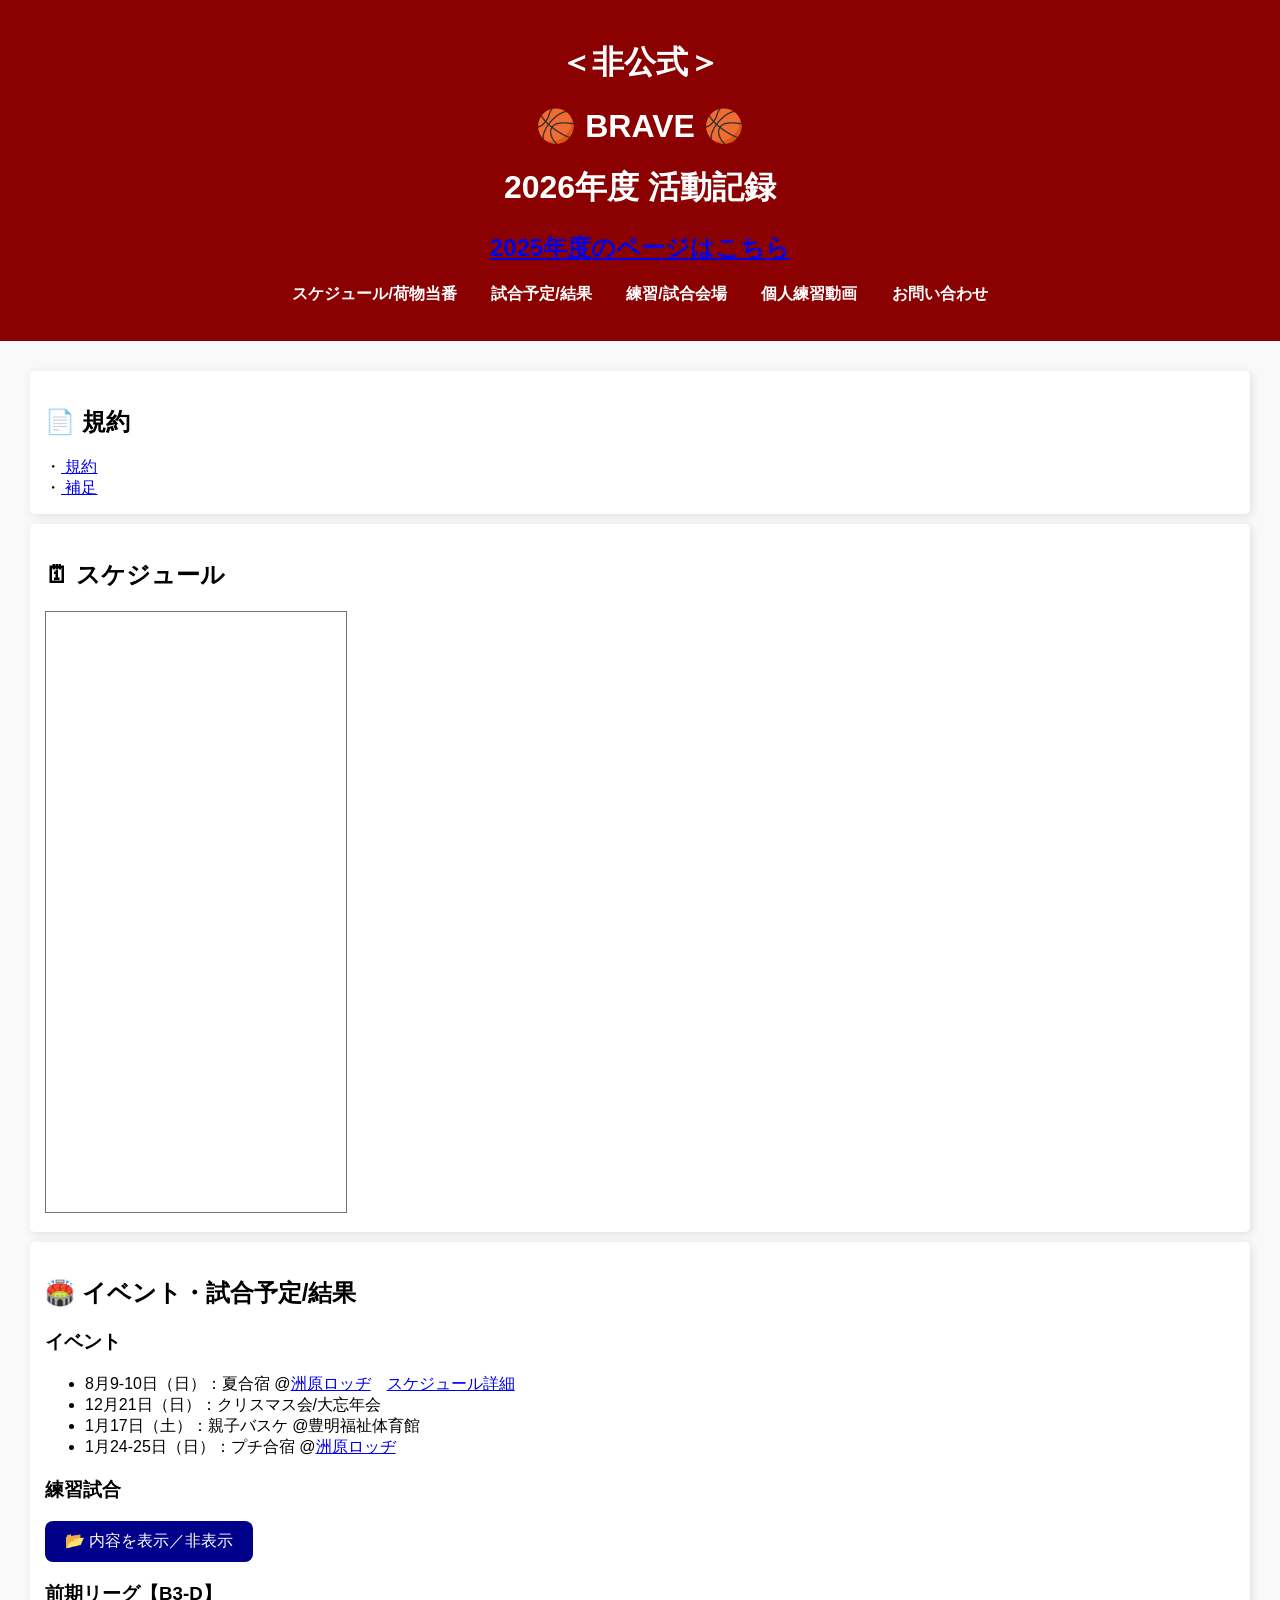
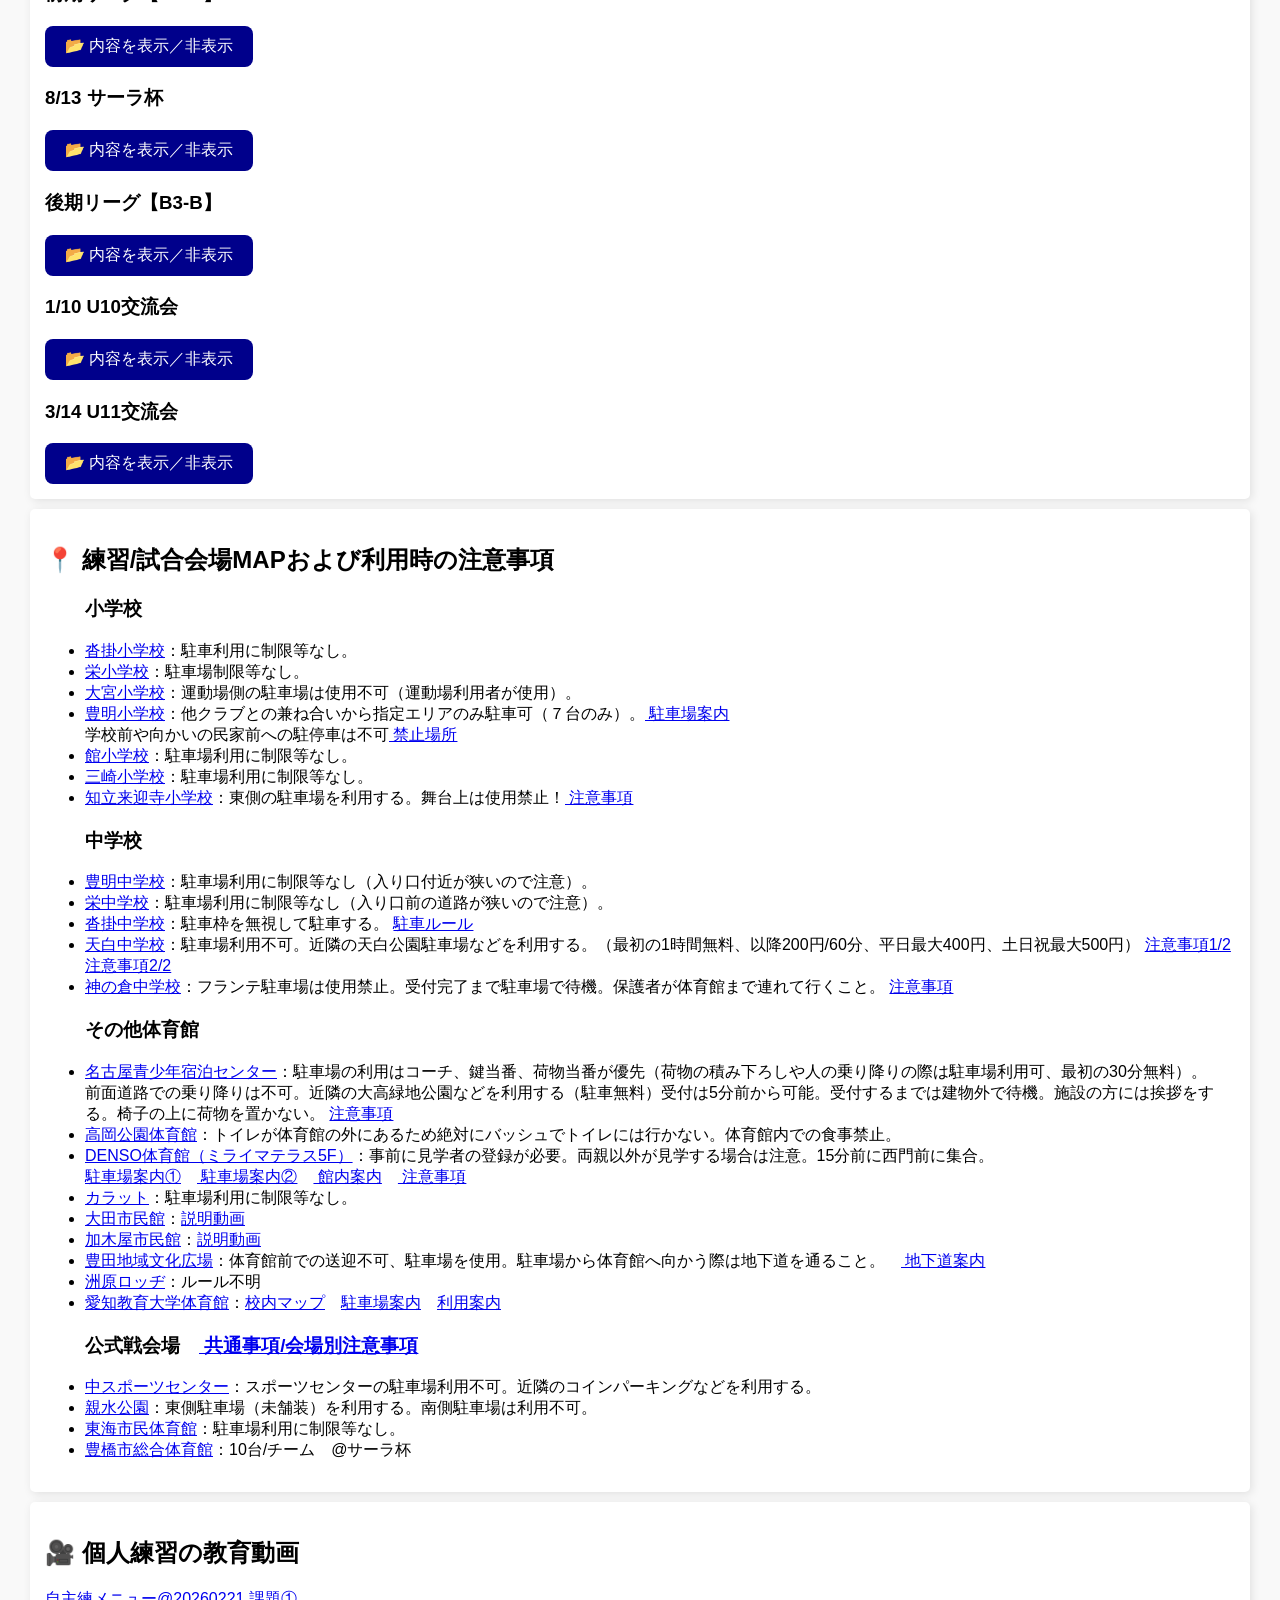
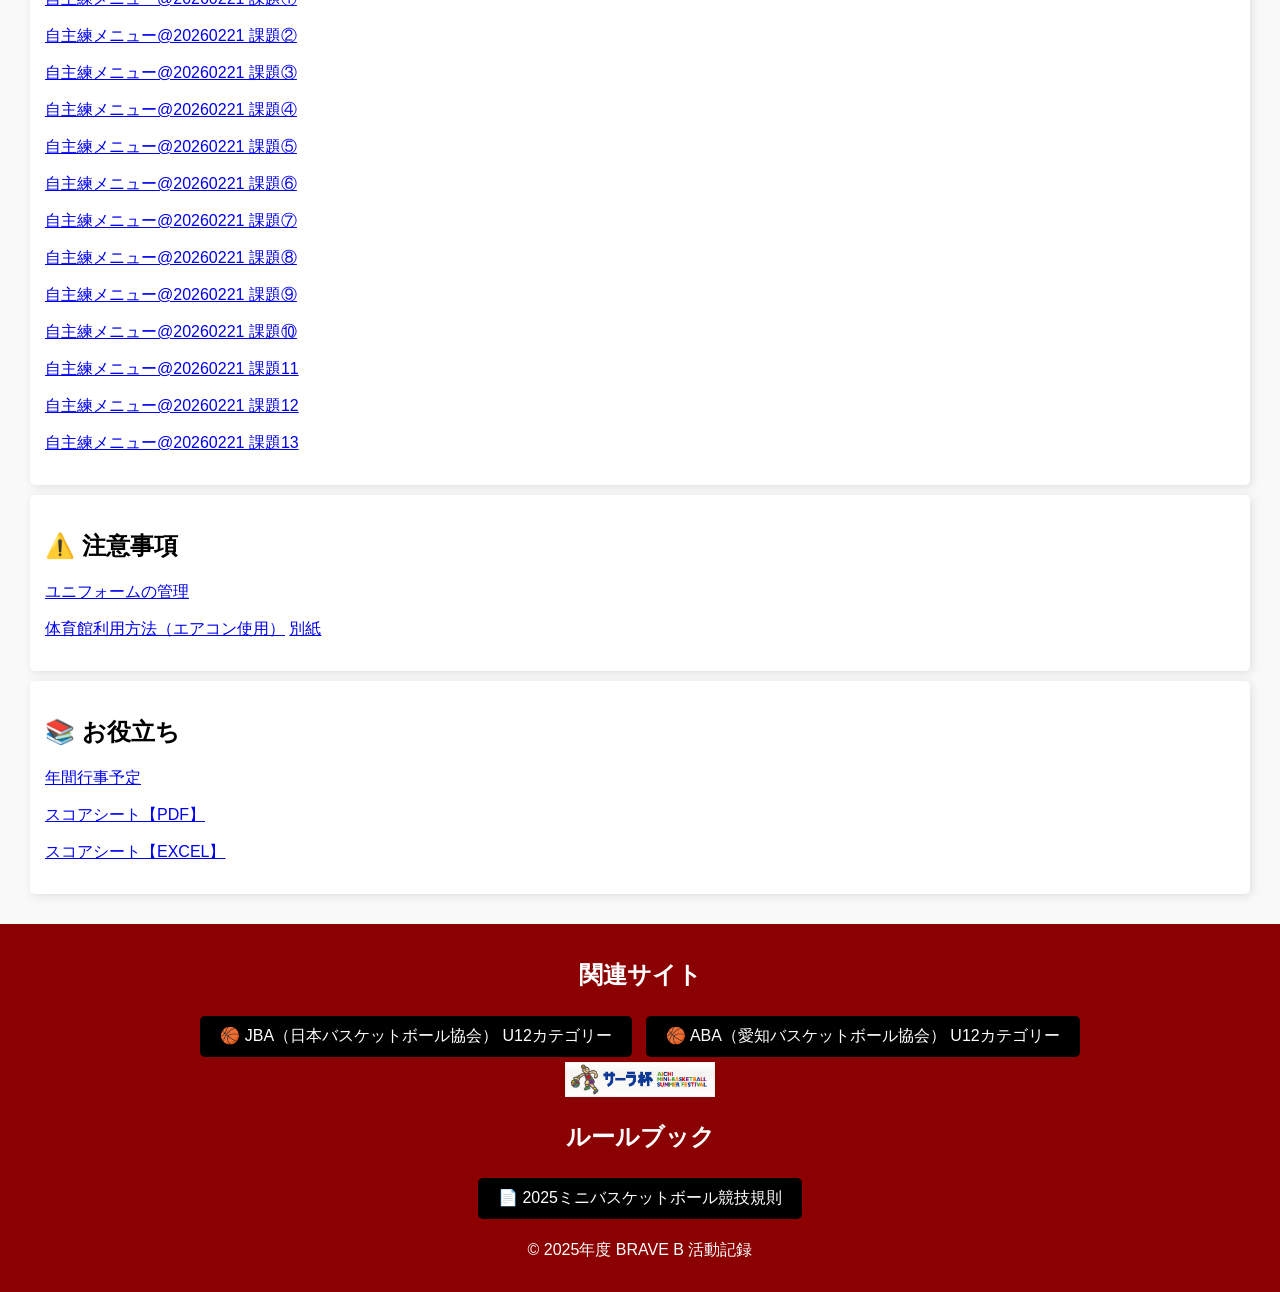
==== index.html @ 5fe6448f "Add files via upload" ====
<!DOCTYPE html>
<html lang="ja">
<head>
    <meta charset="UTF-8">
    <meta name="viewport" content="width=device-width, initial-scale=1.0">
    <title>2025年度 BRAVE B 活動記録</title>
    <link rel="stylesheet" href="styles.css"> <!-- 外部CSSファイルをリンク -->
</head>
<body>
    <header>
        <h1>＜非公式＞</h1>
        <h1>🏀 BRAVE 🏀</h1>
        <h1>2026年度 活動記録</h1>
        <h2><a href="index2025.html" target="_blank"> 2025年度のページはこちら</a></h2>
        <nav>
            <ul>
                <li><a href="#schedule">スケジュール/荷物当番</a></li>
                <li><a href="#game">試合予定/結果</a></li>
                <li><a href="#venue">練習/試合会場</a></li>
                <li><a href="#training-videos">個人練習動画</a></li>
                <li><a href="mailto:2025braveBtoyoake@gmail.com" color: blue>お問い合わせ</a></li>
            </ul>
        </nav>
    </header>
    
    <main>
        <section id="kiyaku">
            <h2>📄 規約</h2>
            ・<a href="https://onedrive.live.com/?redeem=aHR0cHM6Ly8xZHJ2Lm1zL2YvYy9mZGMzODBkNTNlZjU1YmQyL0VsazB3c2o2bk9oQnY2cmppUDFITUlrQktOeHVmNmtvZTFrWklvUkZCUFFGdXc&cid=FDC380D53EF55BD2&id=FDC380D53EF55BD2%21sf7e323ee6425461e9739837ecfd0b4c0&parId=FDC380D53EF55BD2%21sc8c234599cfa41e8bfaae388fd473089&o=OneUp" target="_blank"> 規約</a><br>
            ・<a href="https://onedrive.live.com/?redeem=aHR0cHM6Ly8xZHJ2Lm1zL2YvYy9mZGMzODBkNTNlZjU1YmQyL0VsazB3c2o2bk9oQnY2cmppUDFITUlrQktOeHVmNmtvZTFrWklvUkZCUFFGdXc&cid=FDC380D53EF55BD2&id=FDC380D53EF55BD2%21s1aa533b5cf8147b5b445956b18c5ae5d&parId=FDC380D53EF55BD2%21sc8c234599cfa41e8bfaae388fd473089&o=OneUp" target="_blank"> 補足</a>

        </section>
        <section id="schedule">
            <h2>🗓 スケジュール</h2>
            <iframe src="https://calendar.google.com/calendar/embed?height=600&wkst=2&ctz=Asia%2FTokyo&showPrint=0&src=MjAyNWJyYXZlYnRveW9ha2VAZ21haWwuY29t&color=%23039be5" style="border:solid 1px #777" width="300" height="600" frameborder="0" scrolling="no"></iframe>
        </section>
        <section id="game">
        <h2>🏟️ イベント・試合予定/結果</h2>
            <h3>イベント</h3>
            <ul>
                <li>8月9-10日（日）：夏合宿 @<a href="https://maps.app.goo.gl/he4CMzpqy2q88AL67" target="_blank">洲原ロッヂ</a>　<a href="https://calendar.app.google/GTv3DcfbE5Gjj5Cr5" target="_blank">スケジュール詳細</a></li>
                <li>12月21日（日）：クリスマス会/大忘年会</li>
                <li>1月17日（土）：親子バスケ @豊明福祉体育館</li>
                <li>1月24-25日（日）：プチ合宿 @<a href="https://maps.app.goo.gl/he4CMzpqy2q88AL67" target="_blank">洲原ロッヂ</a></li>    
            </ul>

        <h3>練習試合</h3>

        <button class="toggle-btn2" onclick="toggleArea('area1')">📂 内容を表示／非表示</button>
        <div id="area1" style="display: none;">
            <ul>
                <li>4月13日（日）：vs いずみ C @大宮小学校</li>
                <li>5月11日（日）：vs winners @名古屋青少年宿泊センター</li>
                <li>6月28日（土）：vs 千種BBC @<a href="https://maps.app.goo.gl/nX4jdaWr8Y8fzjBg6" target="_blank">名古屋市立高見小学校</a>　
                <a href="documents/20250628_4.jpg" target="_blank">メンバー表</a>　
                <a href="documents/20250628_5.jpg" target="_blank">詳細情報</a>　
                <a href="documents/20250628_6.jpg" target="_blank">タイムテーブル</a></li>
                <li>7月13日（日）：vs 知立【4年以下】 @知立来迎寺小学校　
                <a href="documents/20250713-1.jpg" target="_blank">メンバー表</a>　
                <a href="documents/20250713-2.jpg" target="_blank">詳細情報</a>　
                <a href="documents/20250713-3.jpg" target="_blank">タイムテーブル</a></li>
                <li>8月30日（土）：vs JOKERS @栄小学校</li>
                <li>9月7日（日）：vs 立田/長久手/知立 @愛西市立草平小学校
                <a href="" target="_blank">タイムテーブル</a></li>
                <li>9月14日（日）：vs 城西ミニ/知立/知多/ライジング @大宮小学校</li>
                <li>9月20日（土）：vs 愛宕 @栄小学校</li>
                <li>10月19日（日）：vs 桃山ミニ @栄小学校</li>
                <li>11月23日（日）：U11 vs 知立/瀬戸/立田 @大宮小学校
                    <a href="documents/20251123大宮U11交流会.pdf" target="_blank">タイムテーブル</a></li>
                <li>12月14日（日）：vsWINNERS/豊田ミニ/港リバース @大宮小学校
                    <a href="documents/20251214_大宮小交流会2.pdf" target="_blank">タイムテーブル</a></li>
                <li>1月18日（日）：vs 知立【4年以下】 @栄小学校</li>
                <li>1月31日（土）：U11 vs 武豊/犬山/オーシャンズ @栄小学校
                    <a href="documents/20260131スケジュール.jpg" target="_blank">タイムテーブル</a></li>
                <li>2月1日（日）：U12,U10 vs 石巻/ジョーカーズ/知立/森東 @石巻地区体育館
                    <a href="documents/20260201スケジュール.jpg" target="_blank">タイムテーブル</a></li>
                <li>2月14日（土）：B vs GS/楽空/千種 @館小学校</li>
                <li>2月23日（月）：U11立田チャレンジマッチ @愛西市立田体育館
                    <a href="documents/20260223スケジュール.jpg" target="_blank">タイムテーブル</a></li>
                <li>3月1日（日）：豊明市ミニバスケットボール交流会 @豊明福祉体育館
                    <a href="documents/20260301スケジュール.jpg" target="_blank">タイムテーブル</a></li>
            </ul>
                <a href="game-details.html" target="_blank" class="btn"> 🏀 試合結果詳細ページ</a>
        </div>

        <h3>前期リーグ【B3-D】</h3>
        
        <button class="toggle-btn2" onclick="toggleArea('area2')">📂 内容を表示／非表示</button>
        <div id="area2" style="display: none;">

             <table id="scoreTable1" border="1" class="score-table">
             <tr style="background-color: white; color: black;">
                 <th>B3-D</th>
                 <th>YAMATO</th>
                 <th>豊明B</th>
                 <th>RISING</th>
                 <th>3tail's</th>
                 <th>東海</th>
                 <th>フジB</th>
             </tr>
             <tr>
                 <td><b>YAMATO</b></td>
                 <td>ー</td>
                 <td>◯<br>89-11</td>
                 <td>◯<br>57-15</td>
                 <td>◯<br>73-17<br><a href="https://www.youtube.com/watch?v=9r4wWiI-8Eo&list=PLX70Hg8xx0J4GkqD03mAuUi8eX1JiPh-9&index=1" target="_blank">前半</a>　<a href="https://www.youtube.com/watch?v=9r4wWiI-8Eo&list=PLX70Hg8xx0J4GkqD03mAuUi8eX1JiPh-9&index=2" target="_blank">後半</a></td>
                 <td>◯<br>71-9<br><a href="https://www.youtube.com/watch?v=Vo_jJRvxl-0&list=PLX70Hg8xx0J4GkqD03mAuUi8eX1JiPh-9&index=3" target="_blank">2ピリ〜</a></td>
                 <td>◯<br>61-15</td>
             </tr>
             <tr>
                 <td><b>豊明B</b></td>
                 <td>⚫︎<br>11-89</td>
                 <td>ー</td>
                 <td>⚫︎<br>25-63</td>
                 <td>⚫︎<br>34-61</td>
                 <td>⚫︎<br>32-35</td>
                 <td>⚫︎<br>33-53</td>
             </tr>
             <tr>
                 <td><b>RISING</b></td>
                 <td>⚫︎<br>15-57</td>
                 <td>◯<br>63-25</td>
                 <td>ー</td>
                 <td>⚫︎<br>21-31</td>
                 <td>◯<br>45-21</td>
                 <td>⚫︎<br>31-32</td>
             </tr>
             <tr>
                 <td><b>3tail's</b></td>
                 <td>⚫︎<br>17-73</td>
                 <td>◯<br>61-34</td>
                 <td>◯<br>31-21</td>
                 <td>ー</td>
                 <td>◯<br>26-15</td>
                 <td>◯<br>31-30</td>
             </tr>
             <tr>
                 <td><b>東海</b></td>
                 <td>⚫︎<br>9-71</td>
                 <td>◯<br>35-32</td>
                 <td>⚫︎<br>21-45</td>
                 <td>⚫︎<br>15-26</td>
                 <td>ー</td>
                 <td>⚫︎<br>24-40</td>
             </tr>
             <tr>
                 <td><b>フジB</b></td>
                 <td>⚫︎<br>15-61</td>
                 <td>◯<br>53-33</td>
                 <td>◯<br>32-31</td>
                 <td>⚫︎<br>30-31</td>
                 <td>◯<br>40-24</td>
                 <td>ー</td>
             </tr>
             </table>

            <ul>
                <li>6月15日（日）： <a href="https://maps.app.goo.gl/dtUtZMPtDWY1zk4G6" target="_blank">@中スポーツセンター</a><br>
                    <a href="documents/20250615.jpg" target="_blank">タイムテーブル</a><br>
                    11:05〜　vs YAMATO(白ユニ)＠Aコート<br>13:35〜　vs RISING(黄ユニ)＠Aコート</li>
                <li>6月22日（日）：<a href="https://maps.app.goo.gl/BbHKN39XVN7h6QtYA" target="_blank">@親水公園</a><br>
                    <a href="documents/20250622.jpg" target="_blank">タイムテーブル</a><br>
                    12:30〜　vs フジB(白ユニ)＠Bコート<br>16:15〜　vs 3tail's(黄ユニ)＠Bコート</li>
                <li>7月 6日（日）：<a href="https://maps.app.goo.gl/ipk5NkaKPESiPag37" target="_blank">@東海市民体育館</a><br>
                    <a href="documents/20250706.jpg" target="_blank">タイムテーブル</a><br>
                    11:15〜　vs 東海(黄ユニ)＠Bコート </li>
            </ul>
            <a href="documents/前期リーグメンバー表.jpg" target="_blank" class="btn"> 🏀 前期リーグメンバー表</a>
            <a href="https://u12.aichibasketball.jp/2025/06/06/2025%e5%b9%b4%e5%ba%a6%e3%80%80u12%e5%b0%be%e5%bc%b5%e5%9c%b0%e5%8c%ba%e5%89%8d%e6%9c%9f%e3%83%aa%e3%83%bc%e3%82%b0-%e5%af%be%e6%88%a6%e8%a1%a8/" target="_blank" class="btn"> 🏀 前期リーグ対戦表(外部サイト)</a>
            <a href="game-details.html" target="_blank" class="btn"> 🏀 試合結果詳細ページ</a>
        </div>

         <h3>8/13 サーラ杯</h3>

        <button class="toggle-btn2" onclick="toggleArea('area3')">📂 内容を表示／非表示</button>
        <div id="area3" style="display: none;">

             ・<a href="documents/sala_torikime.jpg" target="_blank">取り決め事項</a><br>
             ・<a href="documents/sala_chuijikou.jpg" target="_blank">注意事項</a><br>
             ・<a href="documents/sala_参加チーム.jpg" target="_blank">参加チーム</a><br>
             ・<a href="documents/sala_組合せ.jpg" target="_blank">組合せ</a><br>
             ・<a href="documents/sala_スケジュール.jpg" target="_blank">スケジュール</a><br>
             ・<a href="documents/sala_furi-suro-1.jpg" target="_blank">フリースロー大会_1</a><br>
             ・<a href="documents/sala_furi-suro-2.jpg" target="_blank">フリースロー大会_別紙</a><br>
             ・<a href="documents/サーラ杯メンバー表.jpg" target="_blank">メンバー表</a>

             <table id="scoreTable2" border="1" class="score-table">
             <tr style="background-color: white; color: black;">
                 <th></th>
                 <th>サンライズ</th>
                 <th>豊明B</th>
                 <th>二城</th>
             </tr>
             <tr>
                 <td><b>サンライズ</b></td>
                 <td>ー</td>
                 <td>⚫︎<br>26-48</td>
                 <td>⚫︎<br>18-57</td>
             </tr>
             <tr>
                 <td><b>豊明B</b></td>
                 <td>◯<br>48-26</td>
                 <td>ー</td>
                 <td>◯<br>40-26</td>
             </tr>
             <tr>
                 <td><b>二城</b></td>
                 <td>◯<br>57-18</td>
                 <td>⚫︎<br>26-40</td>
                 <td>ー</td>
             </tr>
             </table>

             <a href="game-details.html" target="_blank" class="btn"> 🏀 試合結果詳細ページ</a>
             <a href="https://sites.google.com/view/2025salabasketball/%E3%83%9B%E3%83%BC%E3%83%A0?authuser=0" target="_blank" class="btn"> 🏀 サーラ杯対戦表(外部サイト)</a>
             
        </div>

        <h3>後期リーグ【B3-B】</h3>
        
        <button class="toggle-btn2" onclick="toggleArea('area4')">📂 内容を表示／非表示</button>
        <div id="area4" style="display: none;">

             <table id="scoreTable1" border="1" class="score-table">
             <tr style="background-color: white; color: black;">
                 <th>B3-B</th>
                 <th>オーシャンズ</th>
                 <th>S2</th>
                 <th>瀬戸</th>
                 <th>WINNERS</th>
                 <th>春日井</th>
                 <th>豊明B</th>
             </tr>
             <tr>
                 <td><b>オーシャンズ</b></td>
                 <td>ー</td>
                 <td>◯<br>108-0</td>
                 <td>◯<br>38-32</td>
                 <td>◯<br>39-29</td>
                 <td>◯<br>97-30</td>
                 <td>◯<br>81-22</td>
             </tr>
             <tr>
                 <td><b>S2</b></td>
                 <td>⚫︎<br>0-108</td>
                 <td>ー</td>
                 <td>⚫︎<br>8-73</td>
                 <td>⚫︎<br>18-119</td>
                 <td>⚫︎<br>22-67</td>
                 <td>⚫︎<br>16-70</td>
             </tr>
             <tr>
                 <td><b>瀬戸</b></td>
                 <td>⚫︎<br>32-38</td>
                 <td>◯<br>73-8</td>
                 <td>ー</td>
                 <td>⚫︎<br>39-41</td>
                 <td>◯<br>51-24</td>
                 <td>◯<br>63-20</td>
             </tr>
             <tr>
                 <td><b>WINNERS</b></td>
                 <td>⚫︎<br>29-39</td>
                 <td>◯<br>119-18</td>
                 <td>◯<br>41-39</td>
                 <td>ー</td>
                 <td>◯<br>57-22</td>
                 <td>◯<br>81-22</td>
             </tr>
             <tr>
                 <td><b>春日井</b></td>
                 <td>⚫︎<br>30-97</td>
                 <td>◯<br>67-22</td>
                 <td>⚫︎<br>20-63</td>
                 <td>⚫︎<br>22-57</td>
                 <td>ー</td>
                 <td>◯<br>42-38</td>
             </tr>
             <tr>
                 <td><b>豊明B</b></td>
                 <td>⚫︎<br>22-81</td>
                 <td>◯<br>70-16</td>
                 <td>⚫︎<br>20-63</td>
                 <td>⚫︎<br>22-81</td>
                 <td>⚫︎<br>38-42</td>
                 <td>ー</td>
             </tr>
             </table>

            <ul>
                <li>9月27日（日）： <a href="https://maps.app.goo.gl/dtUtZMPtDWY1zk4G6" target="_blank">@中スポーツセンター</a><br>
                    <a href="documents/20250927.jpg" target="_blank">タイムテーブル</a><br>
                    17:50〜　vs 瀬戸(白ユニ)＠Aコート</li>
                <li>10月11日（土）：<a href="https://maps.app.goo.gl/4j9G1aUwwh6WzhTb7" target="_blank">@日進スポーツセンター</a><br>
                    <a href="documents/20251011.jpg" target="_blank">タイムテーブル</a><br>
                    11:05〜　vs WINNERS(黄ユニ)＠Bコート<br>16:05〜　vs オーシャンズ(白ユニ)＠Bコート</li>
                <li>10月12日（日）：<a href="https://maps.app.goo.gl/ipk5NkaKPESiPag37" target="_blank">@東海市民体育館</a><br>
                    <a href="documents/20251012.jpg" target="_blank">タイムテーブル</a><br>
                    15:45〜　vs S2(白ユニ)＠Aコート<br>18:15〜　vs 春日井(黄ユニ)＠Aコート</li>
            </ul>
            <a href="documents/後期リーグメンバー表.jpg" target="_blank" class="btn"> 🏀 後期リーグメンバー表</a>
            <a href="http://u12.aichibasketball.jp/2025/09/19/2025%E5%B9%B4%E5%BA%A6%e3%80%80u12%E5%B0%BE%E5%BC%B5%E5%9C%B0%E5%8C%BA%E5%BE%8C%E6%9C%9F%E3%83%AA%E3%83%BC%E3%82%B0-%E5%AF%BE%E6%88%A6%E8%A1%A8/" target="_blank" class="btn"> 🏀 後期リーグ対戦表(外部サイト)</a>
            <a href="game-details.html" target="_blank" class="btn"> 🏀 試合結果詳細ページ</a>
        </div>

         <h3>1/10 U10交流会</h3>

        <button class="toggle-btn2" onclick="toggleArea('area5')">📂 内容を表示／非表示</button>
        <div id="area5" style="display: none;">

             ・<a href="documents/20250110.jpg" target="_blank">メンバー表</a><br>
             ・<a href="documents/20250110_スケジュール.jpg" target="_blank">スケジュール</a><br>

             <a href="game-details.html" target="_blank" class="btn"> 🏀 試合結果詳細ページ</a>
             
        </div>
             <h3>3/14 U11交流会</h3>

        <button class="toggle-btn2" onclick="toggleArea('area6')">📂 内容を表示／非表示</button>
        <div id="area6" style="display: none;">

             ・<a href="documents/20260314スケジュール.jpg" target="_blank">スケジュール</a><br>

             <a href="game-details.html" target="_blank" class="btn"> 🏀 試合結果詳細ページ</a>
             
        </div>


        </section>

       <section id="venue">
    <h2>📍 練習/試合会場MAPおよび利用時の注意事項</h2>
    <ul>
        <h3>小学校</h3>
        <li><a href="https://maps.app.goo.gl/oPvvQ9CkxYn1Jtyv9" target="_blank">沓掛小学校</a>：駐車利用に制限等なし。</li>
        <li><a href="https://maps.app.goo.gl/smDPfU8hPtYPaMNE9" target="_blank">栄小学校</a>：駐車場制限等なし。</li>
        <li><a href="https://maps.app.goo.gl/smDPfU8hPtYPaMNE9" target="_blank">大宮小学校</a>：運動場側の駐車場は使用不可（運動場利用者が使用）。</li>
        <li><a href="https://maps.app.goo.gl/BsVHR4jRtBJGWUFRA" target="_blank">豊明小学校</a>：他クラブとの兼ね合いから指定エリアのみ駐車可（７台のみ）。<a href="documents/豊明小駐車場.JPG" target="_blank"> 駐車場案内</a><br>
            学校前や向かいの民家前への駐停車は不可<a href="documents/豊明小注意事項.JPG" target="_blank"> 禁止場所</a><br></li>
        <li><a href="https://maps.app.goo.gl/f1KKSwwHfsn53Fpn6" target="_blank">館小学校</a>：駐車場利用に制限等なし。</li>
        <li><a href="https://maps.app.goo.gl/aepLhpKAKicXRgct6" target="_blank">三崎小学校</a>：駐車場利用に制限等なし。</li>
        <li><a href="https://maps.app.goo.gl/C6v5hhRGYNeArt6G7" target="_blank">知立来迎寺小学校</a>：東側の駐車場を利用する。舞台上は使用禁止！<a href="documents/知立来迎寺小注意事項.pdf" target="_blank"> 注意事項</a></li>
        
        <h3>中学校</h3>
        <li><a href="https://maps.app.goo.gl/fHXQ8tjoojnNJUK88" target="_blank">豊明中学校</a>：駐車場利用に制限等なし（入り口付近が狭いので注意）。</li>
        <li><a href="https://maps.app.goo.gl/BDQRYLP4bQYSX6qAA" target="_blank">栄中学校</a>：駐車場利用に制限等なし（入り口前の道路が狭いので注意）。</li>
        <li><a href="https://maps.app.goo.gl/6QUTty46nZjHxd9YA" target="_blank">沓掛中学校</a>：駐車枠を無視して駐車する。
        <a href="images/kutsukakechu-1.jpg" target="_blank"> 駐車ルール</a></li>
        <li><a href="https://maps.app.goo.gl/xq8hXqgHpowLE5t49" target="_blank">天白中学校</a>：駐車場利用不可。近隣の天白公園駐車場などを利用する。（最初の1時間無料、以降200円/60分、平日最大400円、土日祝最大500円）
        <a href="documents/天白中注意事項1.jpg" target="_blank"> 注意事項1/2</a>　<a href="documents/天白中注意事項2.jpg" target="_blank">   注意事項2/2</a></li>
        <li><a href="https://maps.app.goo.gl/BCYZL9vy6rENrfM6A" target="_blank">神の倉中学校</a>：フランテ駐車場は使用禁止。受付完了まで駐車場で待機。保護者が体育館まで連れて行くこと。
        <a href="documents/神の倉中注意事項.jpg" target="_blank"> 注意事項</a></li>
        
        <h3>その他体育館</h3>
        <li><a href="https://maps.app.goo.gl/vuPRVBZob7qBWf7D6" target="_blank">名古屋青少年宿泊センター</a>：駐車場の利用はコーチ、鍵当番、荷物当番が優先（荷物の積み下ろしや人の乗り降りの際は駐車場利用可、最初の30分無料）。<br>
            前面道路での乗り降りは不可。近隣の大高緑地公園などを利用する（駐車無料）受付は5分前から可能。受付するまでは建物外で待機。施設の方には挨拶をする。椅子の上に荷物を置かない。
        <a href="documents/日本青少年宿泊センター注意事項.jpg" target="_blank"> 注意事項</a></li>
        <li><a href="https://maps.app.goo.gl/BHk8Eru5BEz335Ag6" target="_blank">高岡公園体育館</a>：トイレが体育館の外にあるため絶対にバッシュでトイレには行かない。体育館内での食事禁止。<br></li>
        <li><a href="https://maps.app.goo.gl/u7dFXrwMH2vRue3j6" target="_blank">DENSO体育館（ミライマテラス5F）</a>：事前に見学者の登録が必要。両親以外が見学する場合は注意。15分前に西門前に集合。<br>
        <a href="images/52875.jpg" target="_blank"> 駐車場案内①</a>　<a href="images/52877.jpg" target="_blank">   駐車場案内②</a>　<a href="images/52878.jpg" target="_blank">   館内案内</a>　<a href="images/52876.jpg" target="_blank">   注意事項</a></li>
        <li><a href="https://maps.app.goo.gl/RBjtQcD3nuE8nU2y6" target="_blank">カラット</a>：駐車場利用に制限等なし。</li>
        <li><a href="https://maps.app.goo.gl/QSD3oXgLMV3k59be8" target="_blank">大田市民館</a>：<a href="https://youtube.com/shorts/HhC-SWYr_2g?feature=share" target="_blank">説明動画</a></li>
        <li><a href="https://maps.app.goo.gl/qedLD356ozfQJyTh6" target="_blank">加木屋市民館</a>：<a href="https://youtube.com/shorts/BcMrHHXitic" target="_blank">説明動画</a></li>
        <li><a href="https://maps.app.goo.gl/n3mbmnQDaFLKc7TS7" target="_blank">豊田地域文化広場</a>：体育館前での送迎不可、駐車場を使用。駐車場から体育館へ向かう際は地下道を通ること。</a>　<a href="documents/豊田地域文化広場.jpg" target="_blank">   地下道案内</a></li>
        <li><a href="https://maps.app.goo.gl/fScvTJqi9w5JSXbS9" target="_blank">洲原ロッヂ</a>：ルール不明</li>
        <li><a href="https://maps.app.goo.gl/XLLAtB7GzLYDXCGQA" target="_blank">愛知教育大学体育館</a>：<a href="documents/愛教大_校内マップ.jpg" target="_blank">校内マップ</a>　<a href="documents/愛教大_駐車案内.jpg" target="_blank">駐車場案内</a>　<a href="documents/愛教大_利用案内.jpg" target="_blank">利用案内</a></li>
        
        <h3>公式戦会場　<a href="documents/リーグ戦会場注意事項.jpg" target="_blank"> 共通事項/会場別注意事項</a></h3>
        <li><a href="https://maps.app.goo.gl/dtUtZMPtDWY1zk4G6" target="_blank">中スポーツセンター</a>：スポーツセンターの駐車場利用不可。近隣のコインパーキングなどを利用する。</li>
        <li><a href="https://maps.app.goo.gl/BbHKN39XVN7h6QtYA" target="_blank">親水公園</a>：東側駐車場（未舗装）を利用する。南側駐車場は利用不可。</li>
        <li><a href="https://maps.app.goo.gl/ipk5NkaKPESiPag37" target="_blank">東海市民体育館</a>：駐車場利用に制限等なし。</li>
        <li><a href="https://maps.app.goo.gl/KVYCgPTnqDLegFTY6" target="_blank">豊橋市総合体育館</a>：10台/チーム　@サーラ杯</li>
        </section>
    </ul>

        <section id="training-videos">
            <h2>🎥 個人練習の教育動画</h2>
            <p><a href="https://www.instagram.com/reel/DScN6-rkrHj/?igsh=MXR5eTl1ZXNyNmxnOA%3D%3D" target="_blank">自主練メニュー@20260221 課題①</a></p>
            <p><a href="https://www.instagram.com/reel/DQgutEVkiz4/?igsh=MW94NGxzZGVldHN6dg%3D%3D" target="_blank">自主練メニュー@20260221 課題②</a></p>
            <p><a href="https://www.instagram.com/reel/DKeSxlcPMcA/?igsh=NWdnbDlheG5hNnB2" target="_blank">自主練メニュー@20260221 課題③</a></p>
            <p><a href="https://www.instagram.com/reel/DUDVvkikkrg/?igsh=MTl2Z3pseHF0bjMxNg%3D%3D" target="_blank">自主練メニュー@20260221 課題④</a></p>
            <p><a href="https://www.instagram.com/reel/DSZls10Enkf/?igsh=MXB2cmx0ZzNrOTN0bw%3D%3D" target="_blank">自主練メニュー@20260221 課題⑤</a></p>
            <p><a href="https://www.instagram.com/reel/DSW9hsIkqFT/?igsh=Y2I0MGczbWE1OGc2" target="_blank">自主練メニュー@20260221 課題⑥</a></p>
            <p><a href="https://www.instagram.com/reel/DKlfsf2vFo8/?igsh=MWxyMWQ3aDZqdDRxNA%3D%3D" target="_blank">自主練メニュー@20260221 課題⑦</a></p>
            <p><a href="https://www.instagram.com/reel/DTz01inEq3A/?igsh=MW8za2FjczhuMGVwMQ%3D%3D" target="_blank">自主練メニュー@20260221 課題⑧</a></p>
            <p><a href="https://www.instagram.com/reel/DKreNzhvIrO/?igsh=a2VrY3NvbDg5M3Ni" target="_blank">自主練メニュー@20260221 課題⑨</a></p>
            <p><a href="https://www.instagram.com/reel/DLj6Am-vK4M/?igsh=MW03OGxwY2E4eG4wdQ%3D%3D" target="_blank">自主練メニュー@20260221 課題⑩</a></p>
            <p><a href="https://www.instagram.com/reel/DKOMQJnTmec/?igsh=MW9sMHU2Y2g1NmYyNw%3D%3D" target="_blank">自主練メニュー@20260221 課題11</a></p>
            <p><a href="https://www.instagram.com/reel/DUF8gxekldE/?igsh=azgzZWp3NTJjYTM1" target="_blank">自主練メニュー@20260221 課題12</a></p>
            <p><a href="https://www.instagram.com/reel/DUF8gxekldE/?igsh=azgzZWp3NTJjYTM1" target="_blank">自主練メニュー@20260221 課題13</a></p>

        </section>

        <section id="caution">
            <h2>⚠️ 注意事項</h2>
            <p><a href="documents/ユニフォーム.JPG" target="_blank">ユニフォームの管理</a></p>
            <p><a href="documents/体育館利用方法.jpg" target="_blank">体育館利用方法（エアコン使用）</a> <a href="documents/別紙.jpg" target="_blank">別紙</a></p>
        </section>

        <section id="caution">
            <h2>📚 お役立ち</h2>
            <p><a href="documents/2025愛知県U12行事予定（チーム用）.pdf" target="_blank">年間行事予定</a></p>
            <p><a href="documents/MINI_scoresheet_20190401.pdf" target="_blank">スコアシート【PDF】</a></p>
            <p><a href="documents/MINI_scoresheet_20190401.xlsx" target="_blank">スコアシート【EXCEL】</a></p>
        </section>
        </main>

<footer>
    <h2>関連サイト</h2>
    <a href="http://u12.japanbasketball.jp/" target="_blank" class="btn">🏀 JBA（日本バスケットボール協会） U12カテゴリー</a>
    <a href="https://u12.aichibasketball.jp/" target="_blank" class="btn">🏀 ABA（愛知バスケットボール協会） U12カテゴリー</a><br>
    <a href="https://sites.google.com/view/2025salabasketball/%E3%83%9B%E3%83%BC%E3%83%A0?authuser=0" target="_blank">
    <img src="images/tp_b2010.gif" alt="サーラ杯" width="150"></a>
    <h2>ルールブック</h2>
    <a href="http://www.japanbasketball.jp/wp-content/uploads/2025rule_MiniBasketball_v1.pdf" target="_blank" class="btn">📄 2025ミニバスケットボール競技規則</a>
    <p>&copy; 2025年度 BRAVE B 活動記録</p>
</footer>

<script>
  function toggleArea(id) {
    const area = document.getElementById(id);
    area.style.display = area.style.display === 'none' ? 'block' : 'none';
  }
</script>

</body>
</html>
---- styles.css ----
/* 全体のスタイル設定 */
body {
    font-family: Arial, sans-serif;
    margin: 0;
    padding: 0;
    background-color: #f9f9f9;
}

/* ヘッダー */
header {
    background-color: #8b0000;
    color: white;
    padding: 20px;
    text-align: center;
}

/* ナビゲーションメニュー */
nav ul {
    list-style-type: none;
    padding: 0;
    text-align: center;
}

nav ul li {
    display: inline;
    margin: 0 15px;
}

nav ul li a {
    color: white;
    text-decoration: none;
    font-weight: bold;
}

/* メインコンテンツ */
main {
    padding: 20px;
}

/* セクションのスタイル */
section {
    background-color: white;
    padding: 15px;
    margin: 10px;
    border-radius: 5px;
    box-shadow: 2px 2px 10px rgba(0, 0, 0, 0.1);
}

/* フッター */
footer {
    text-align: center;
    padding: 15px;
    background-color: #8b0000;
    color: white;
}

/* ボタンスタイル */
.btn {
    display: inline-block;
    padding: 10px 20px;
    margin: 5px;
    background-color: black;
    color: white;
    text-decoration: none;
    border-radius: 5px;
}

.btn:hover {
    background-color: black;
}

/* 折りたたみボタンスタイル */
.toggle-btn {
    background-color: black; /* ボタンの背景色（黒） */
    color: white; /* 文字色 */
    padding: 10px;
    border: none;
    cursor: pointer;
    border-radius: 5px;
    font-size: 16px;
}

.toggle-btn:hover {
    background-color: #333333; /* ホバー時の背景色（淡い黒） */
}

.toggle-btn2 {
  background-color: darkblue;
  color: white;
  padding: 10px 20px;
  font-size: 1rem;
  border: none;
  border-radius: 8px;
  cursor: pointer;
  transition: 0.3s ease;
}
.toggle-btn:hover {
    background-color: #333333; /* ホバー時の背景色（淡い黒） */
}

table {
    display: block;
    overflow-x: auto;
    white-space: nowrap;
}

@media screen and (max-width: 768px) {
    body {
        font-size: 16px;
    }

    table {
        width: 100%; /* スマホ画面に合わせてテーブル幅を調整 */
    }

    .toggle-btn {
        width: 100%; /* ボタンの幅を広げて押しやすくする */
    }
}
/* 表の文字を中央配置 */
.score-table th, .score-table td {
    text-align: center;
    vertical-align: middle;
}
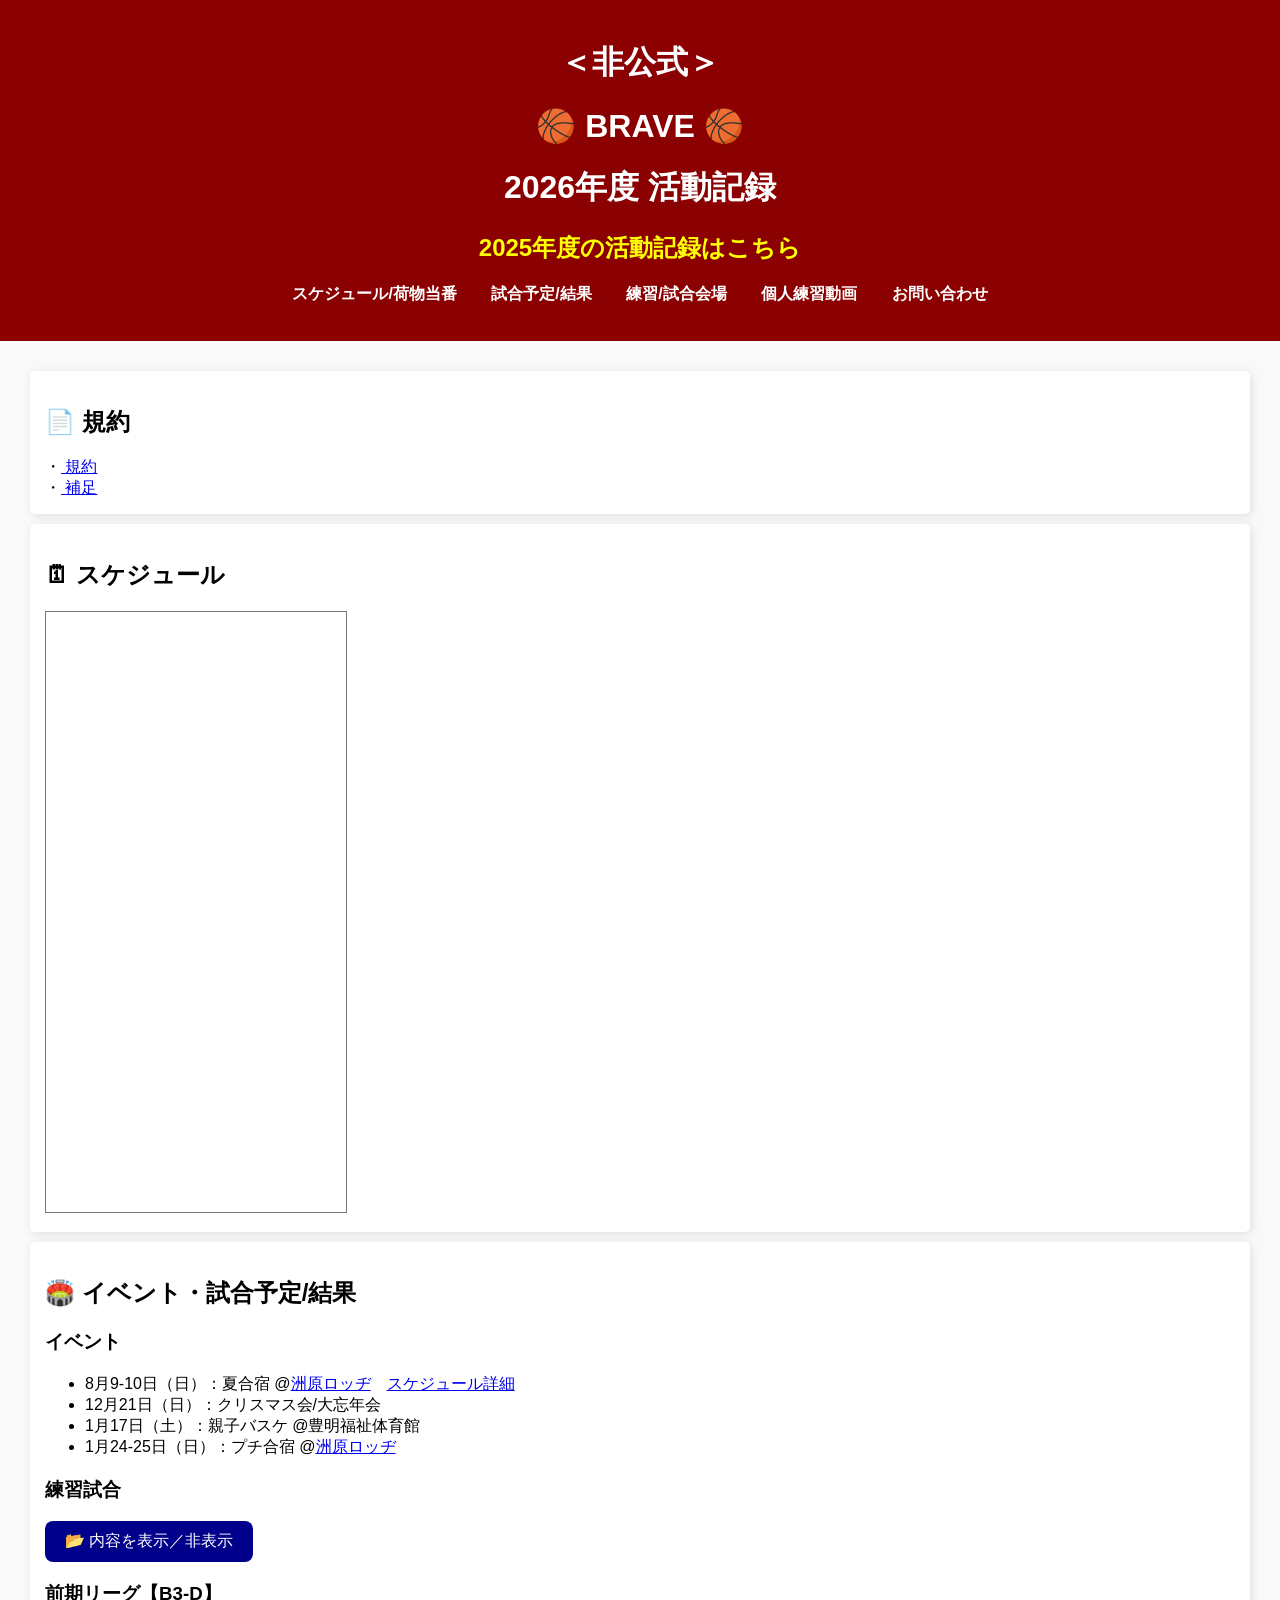
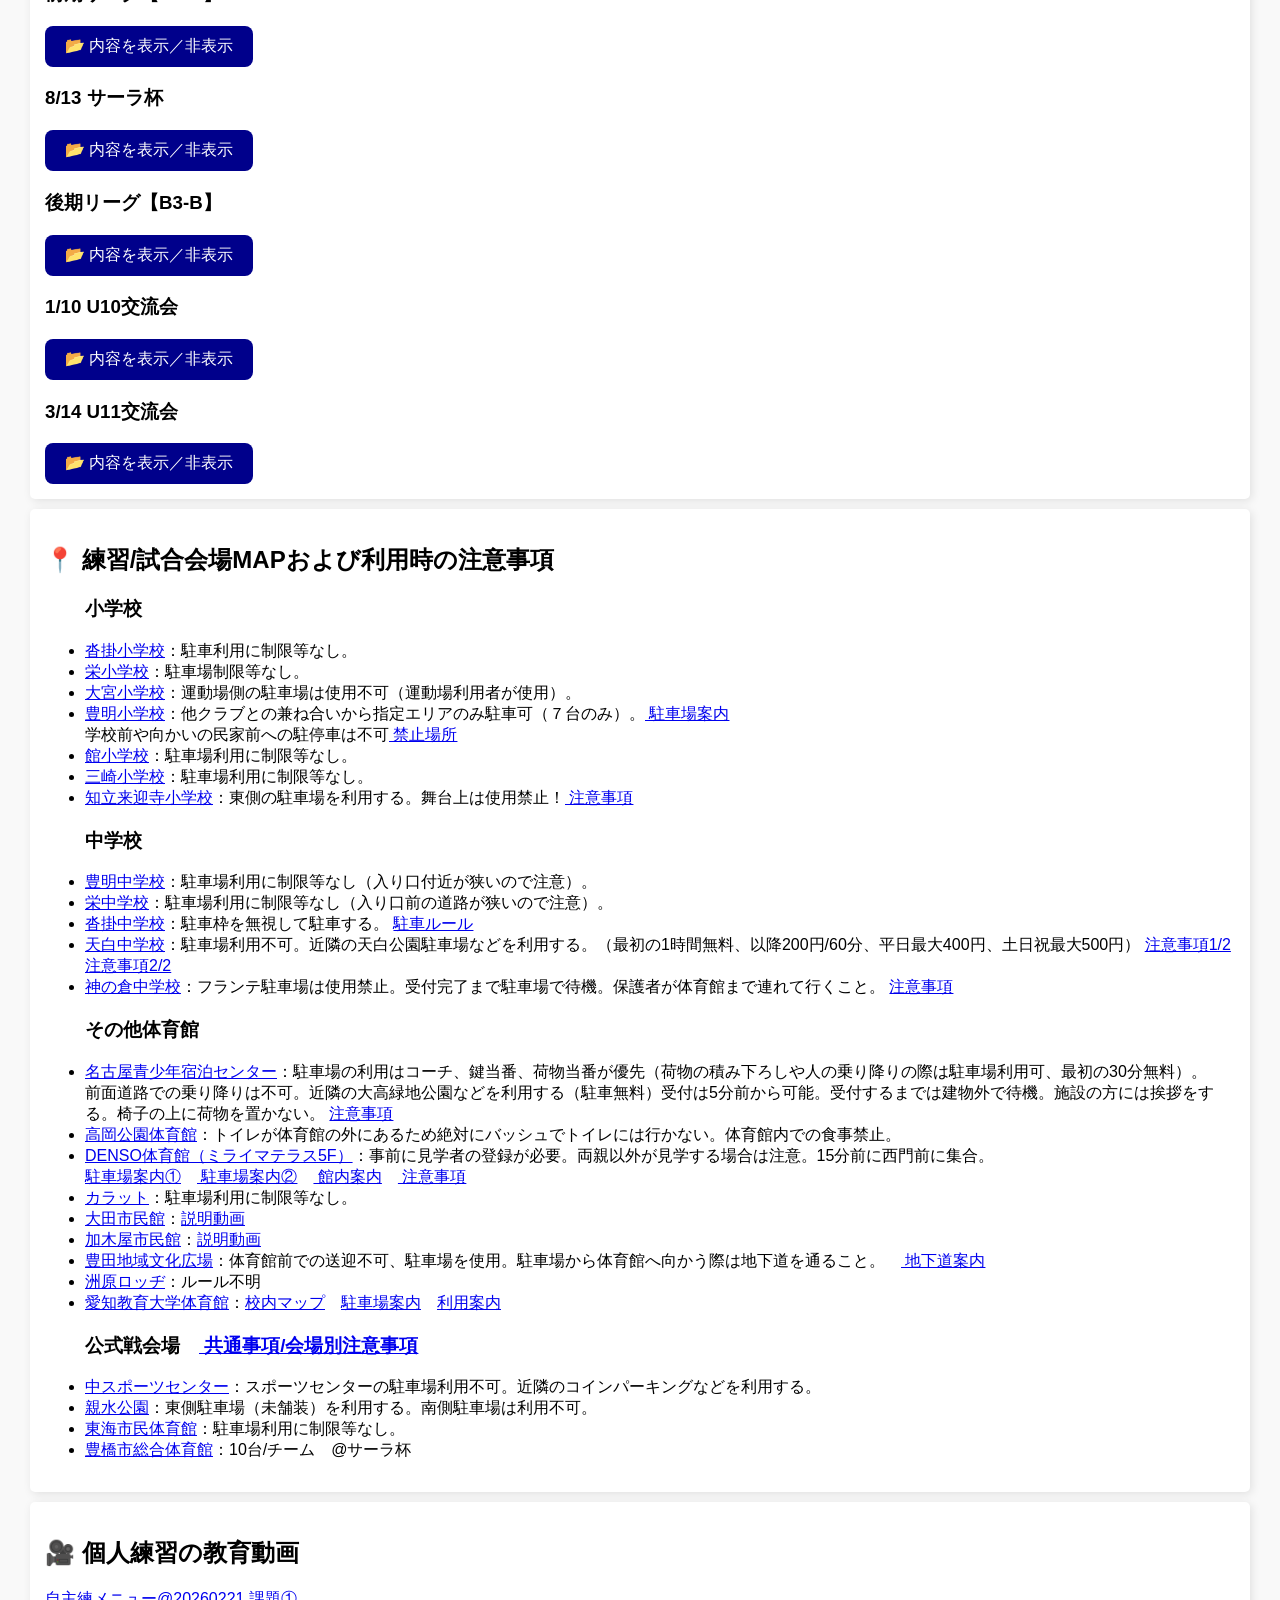
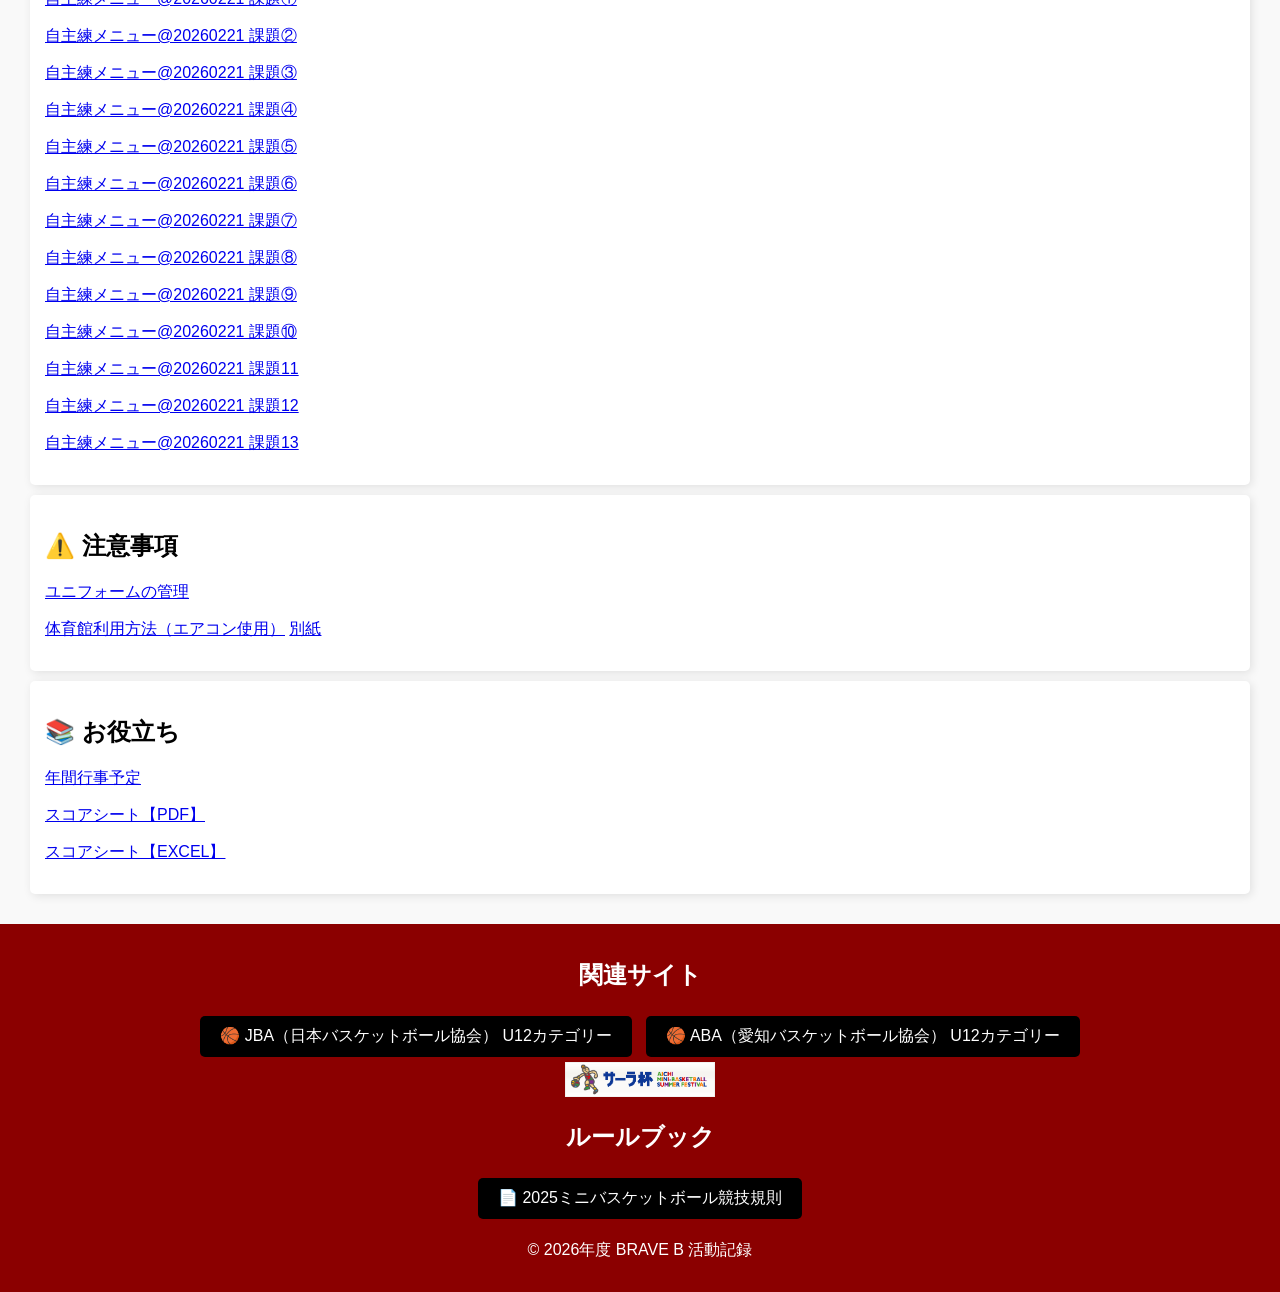
==== commit b7e0e039: "Add files via upload" ====
--- a/index.html
+++ b/index.html
@@ -3,7 +3,7 @@
 <head>
     <meta charset="UTF-8">
     <meta name="viewport" content="width=device-width, initial-scale=1.0">
-    <title>2025年度 BRAVE B 活動記録</title>
+    <title>2026年度 BRAVE B 活動記録</title>
     <link rel="stylesheet" href="styles.css"> <!-- 外部CSSファイルをリンク -->
 </head>
 <body>
@@ -11,14 +11,16 @@
         <h1>＜非公式＞</h1>
         <h1>🏀 BRAVE 🏀</h1>
         <h1>2026年度 活動記録</h1>
-        <h2><a href="index2025.html" target="_blank"> 2025年度のページはこちら</a></h2>
+        <h2><a href="2025/" class="link-2025">2025年度の活動記録はこちら</a></h2>
+
+
         <nav>
             <ul>
                 <li><a href="#schedule">スケジュール/荷物当番</a></li>
                 <li><a href="#game">試合予定/結果</a></li>
                 <li><a href="#venue">練習/試合会場</a></li>
                 <li><a href="#training-videos">個人練習動画</a></li>
-                <li><a href="mailto:2025braveBtoyoake@gmail.com" color: blue>お問い合わせ</a></li>
+                <li><a href="mailto:2025braveBtoyoake@gmail.com">お問い合わせ</a></li>
             </ul>
         </nav>
     </header>
@@ -413,7 +415,7 @@
     <img src="images/tp_b2010.gif" alt="サーラ杯" width="150"></a>
     <h2>ルールブック</h2>
     <a href="http://www.japanbasketball.jp/wp-content/uploads/2025rule_MiniBasketball_v1.pdf" target="_blank" class="btn">📄 2025ミニバスケットボール競技規則</a>
-    <p>&copy; 2025年度 BRAVE B 活動記録</p>
+    <p>&copy; 2026年度 BRAVE B 活動記録</p>
 </footer>
 
 <script>
--- a/styles.css
+++ b/styles.css
@@ -122,3 +122,10 @@
     text-align: center;
     vertical-align: middle;
 }
+
+/* 2025年度リンクだけ白色にする */
+.link-2025 {
+    color: yellow;
+    text-decoration: none;
+}
+
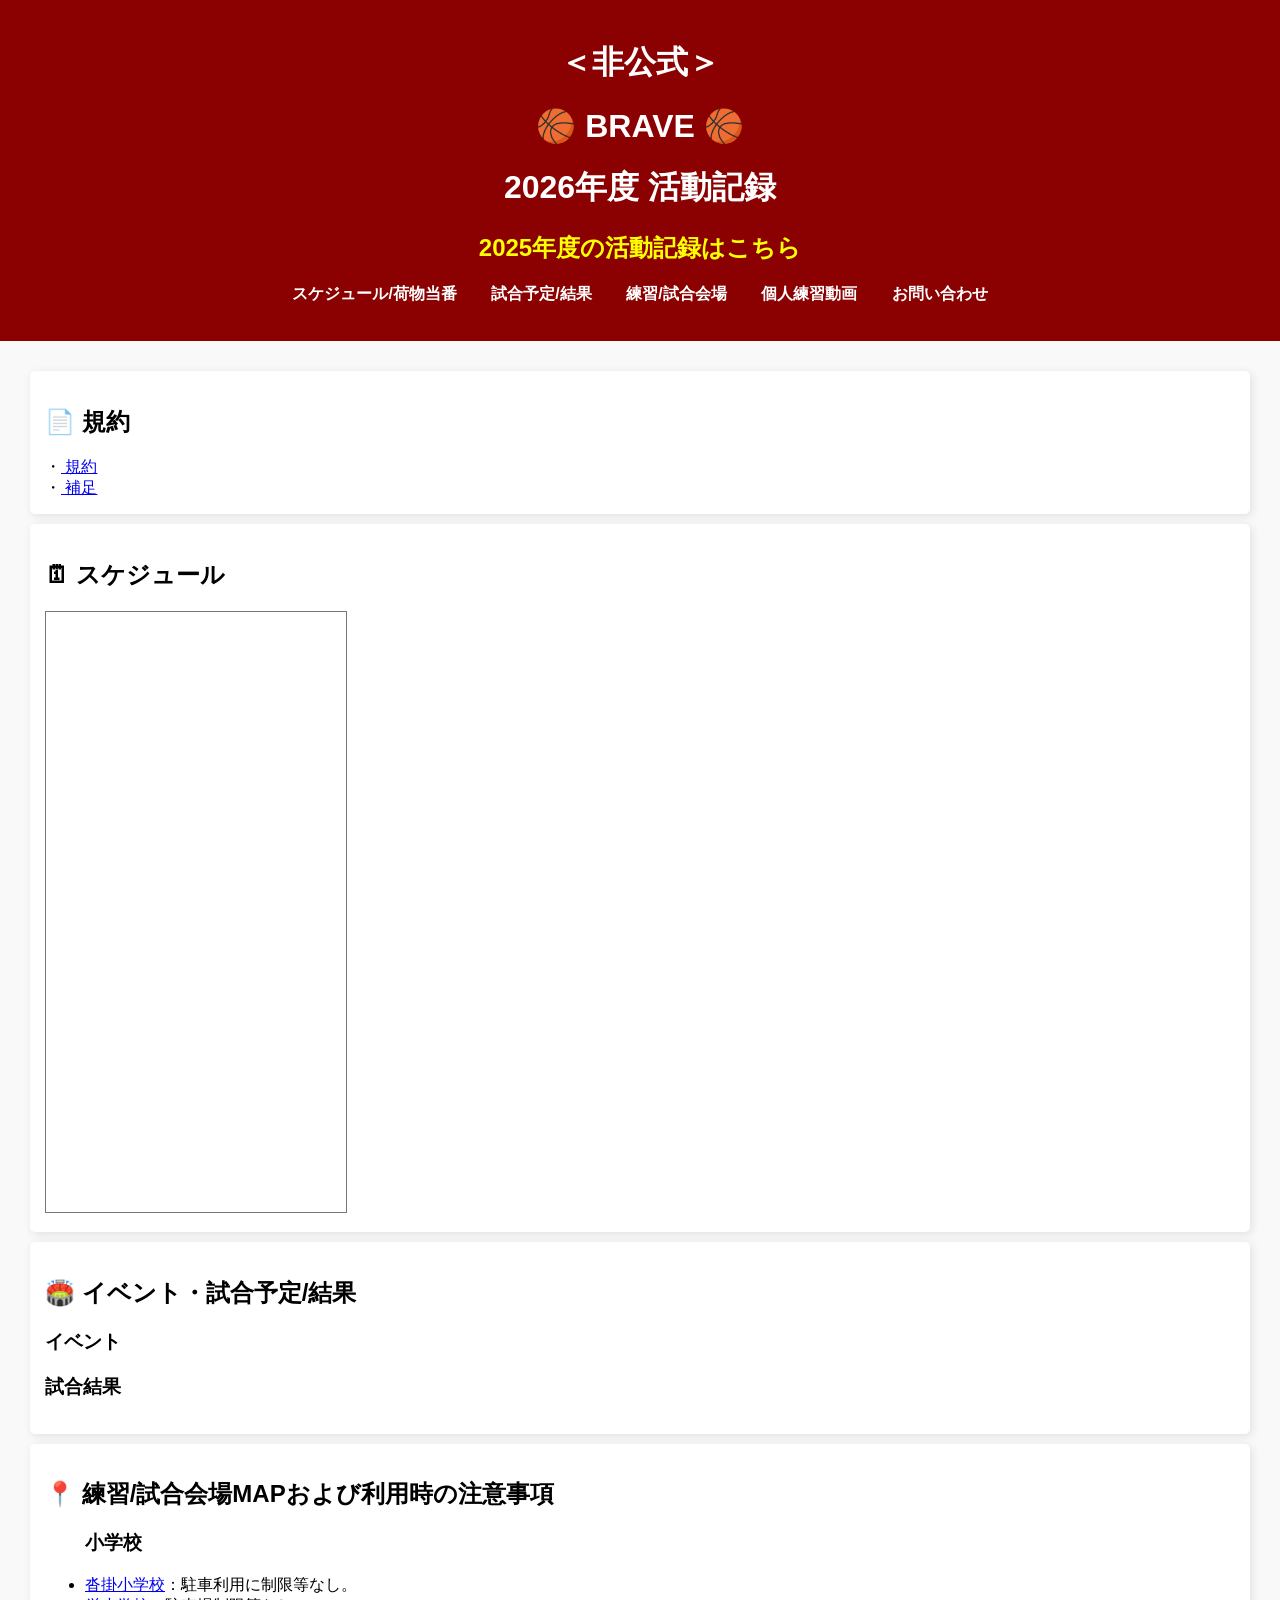
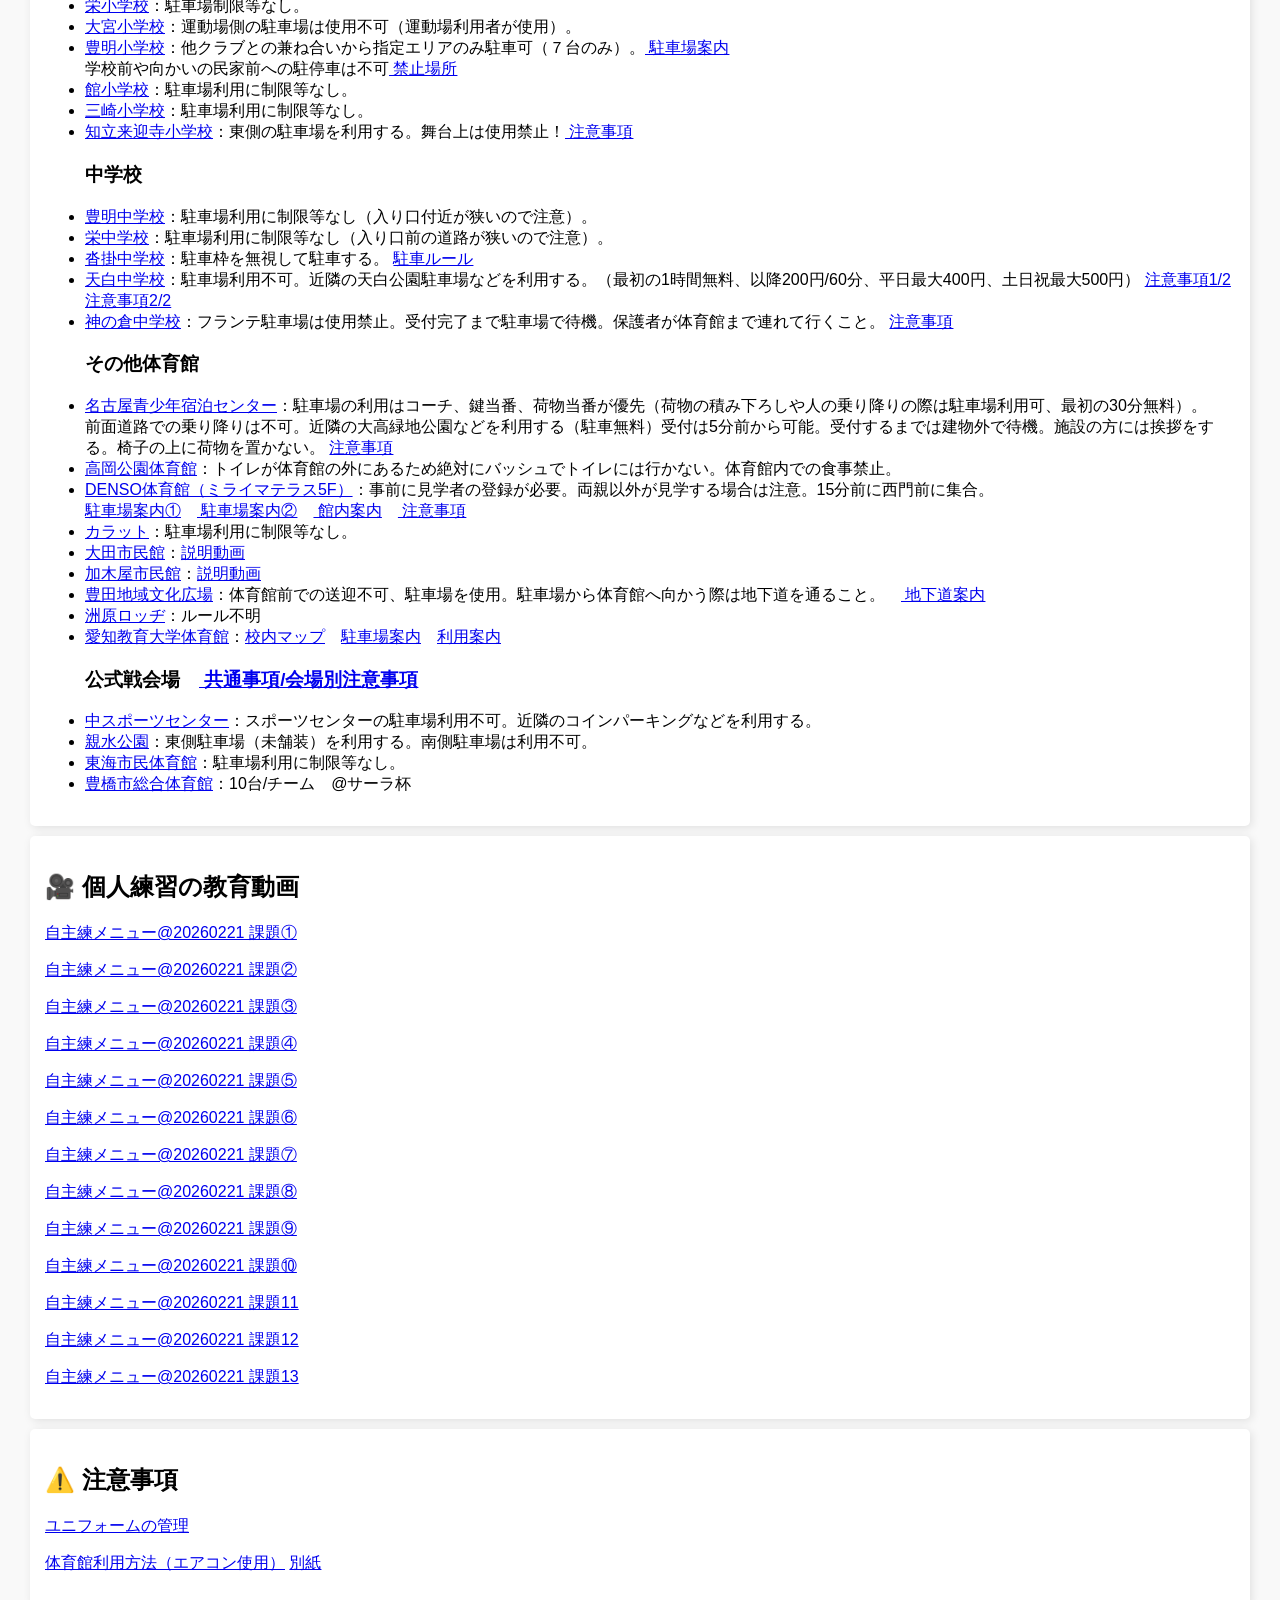
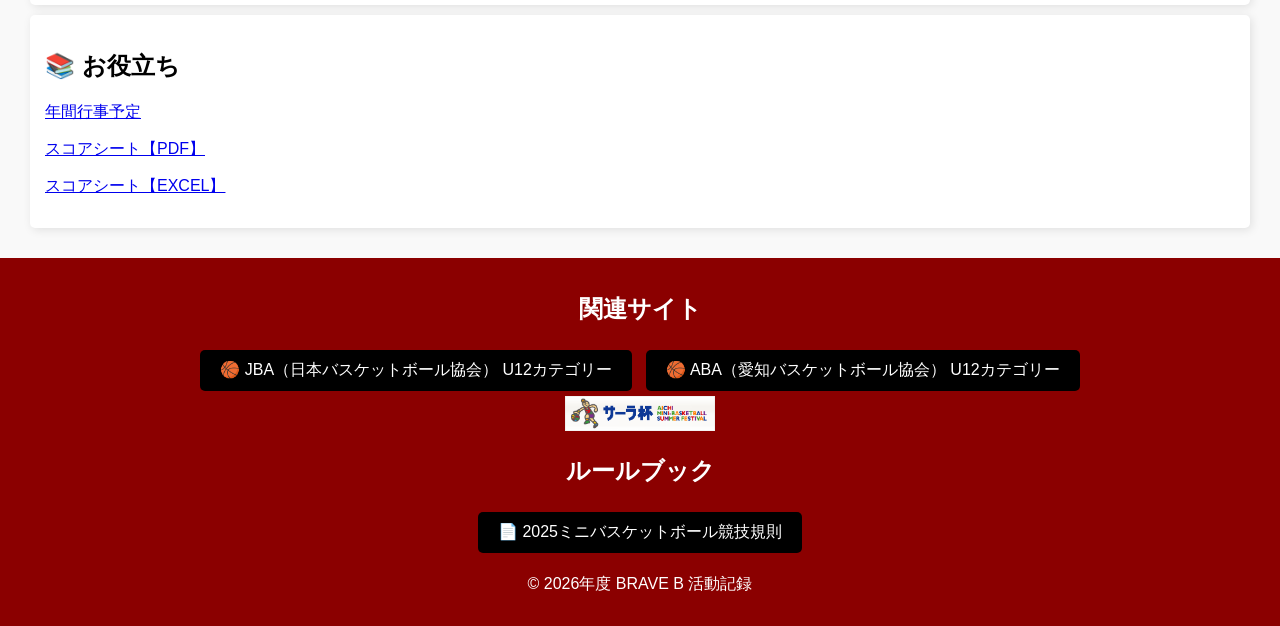
==== commit e56c0383: "Add files via upload" ====
--- a/index.html
+++ b/index.html
@@ -40,294 +40,14 @@
         <h2>🏟️ イベント・試合予定/結果</h2>
             <h3>イベント</h3>
             <ul>
-                <li>8月9-10日（日）：夏合宿 @<a href="https://maps.app.goo.gl/he4CMzpqy2q88AL67" target="_blank">洲原ロッヂ</a>　<a href="https://calendar.app.google/GTv3DcfbE5Gjj5Cr5" target="_blank">スケジュール詳細</a></li>
-                <li>12月21日（日）：クリスマス会/大忘年会</li>
-                <li>1月17日（土）：親子バスケ @豊明福祉体育館</li>
-                <li>1月24-25日（日）：プチ合宿 @<a href="https://maps.app.goo.gl/he4CMzpqy2q88AL67" target="_blank">洲原ロッヂ</a></li>    
+  
             </ul>
 
-        <h3>練習試合</h3>
+        <h3>試合結果</h3>
 
-        <button class="toggle-btn2" onclick="toggleArea('area1')">📂 内容を表示／非表示</button>
         <div id="area1" style="display: none;">
-            <ul>
-                <li>4月13日（日）：vs いずみ C @大宮小学校</li>
-                <li>5月11日（日）：vs winners @名古屋青少年宿泊センター</li>
-                <li>6月28日（土）：vs 千種BBC @<a href="https://maps.app.goo.gl/nX4jdaWr8Y8fzjBg6" target="_blank">名古屋市立高見小学校</a>　
-                <a href="documents/20250628_4.jpg" target="_blank">メンバー表</a>　
-                <a href="documents/20250628_5.jpg" target="_blank">詳細情報</a>　
-                <a href="documents/20250628_6.jpg" target="_blank">タイムテーブル</a></li>
-                <li>7月13日（日）：vs 知立【4年以下】 @知立来迎寺小学校　
-                <a href="documents/20250713-1.jpg" target="_blank">メンバー表</a>　
-                <a href="documents/20250713-2.jpg" target="_blank">詳細情報</a>　
-                <a href="documents/20250713-3.jpg" target="_blank">タイムテーブル</a></li>
-                <li>8月30日（土）：vs JOKERS @栄小学校</li>
-                <li>9月7日（日）：vs 立田/長久手/知立 @愛西市立草平小学校
-                <a href="" target="_blank">タイムテーブル</a></li>
-                <li>9月14日（日）：vs 城西ミニ/知立/知多/ライジング @大宮小学校</li>
-                <li>9月20日（土）：vs 愛宕 @栄小学校</li>
-                <li>10月19日（日）：vs 桃山ミニ @栄小学校</li>
-                <li>11月23日（日）：U11 vs 知立/瀬戸/立田 @大宮小学校
-                    <a href="documents/20251123大宮U11交流会.pdf" target="_blank">タイムテーブル</a></li>
-                <li>12月14日（日）：vsWINNERS/豊田ミニ/港リバース @大宮小学校
-                    <a href="documents/20251214_大宮小交流会2.pdf" target="_blank">タイムテーブル</a></li>
-                <li>1月18日（日）：vs 知立【4年以下】 @栄小学校</li>
-                <li>1月31日（土）：U11 vs 武豊/犬山/オーシャンズ @栄小学校
-                    <a href="documents/20260131スケジュール.jpg" target="_blank">タイムテーブル</a></li>
-                <li>2月1日（日）：U12,U10 vs 石巻/ジョーカーズ/知立/森東 @石巻地区体育館
-                    <a href="documents/20260201スケジュール.jpg" target="_blank">タイムテーブル</a></li>
-                <li>2月14日（土）：B vs GS/楽空/千種 @館小学校</li>
-                <li>2月23日（月）：U11立田チャレンジマッチ @愛西市立田体育館
-                    <a href="documents/20260223スケジュール.jpg" target="_blank">タイムテーブル</a></li>
-                <li>3月1日（日）：豊明市ミニバスケットボール交流会 @豊明福祉体育館
-                    <a href="documents/20260301スケジュール.jpg" target="_blank">タイムテーブル</a></li>
-            </ul>
-                <a href="game-details.html" target="_blank" class="btn"> 🏀 試合結果詳細ページ</a>
+
         </div>
-
-        <h3>前期リーグ【B3-D】</h3>
-        
-        <button class="toggle-btn2" onclick="toggleArea('area2')">📂 内容を表示／非表示</button>
-        <div id="area2" style="display: none;">
-
-             <table id="scoreTable1" border="1" class="score-table">
-             <tr style="background-color: white; color: black;">
-                 <th>B3-D</th>
-                 <th>YAMATO</th>
-                 <th>豊明B</th>
-                 <th>RISING</th>
-                 <th>3tail's</th>
-                 <th>東海</th>
-                 <th>フジB</th>
-             </tr>
-             <tr>
-                 <td><b>YAMATO</b></td>
-                 <td>ー</td>
-                 <td>◯<br>89-11</td>
-                 <td>◯<br>57-15</td>
-                 <td>◯<br>73-17<br><a href="https://www.youtube.com/watch?v=9r4wWiI-8Eo&list=PLX70Hg8xx0J4GkqD03mAuUi8eX1JiPh-9&index=1" target="_blank">前半</a>　<a href="https://www.youtube.com/watch?v=9r4wWiI-8Eo&list=PLX70Hg8xx0J4GkqD03mAuUi8eX1JiPh-9&index=2" target="_blank">後半</a></td>
-                 <td>◯<br>71-9<br><a href="https://www.youtube.com/watch?v=Vo_jJRvxl-0&list=PLX70Hg8xx0J4GkqD03mAuUi8eX1JiPh-9&index=3" target="_blank">2ピリ〜</a></td>
-                 <td>◯<br>61-15</td>
-             </tr>
-             <tr>
-                 <td><b>豊明B</b></td>
-                 <td>⚫︎<br>11-89</td>
-                 <td>ー</td>
-                 <td>⚫︎<br>25-63</td>
-                 <td>⚫︎<br>34-61</td>
-                 <td>⚫︎<br>32-35</td>
-                 <td>⚫︎<br>33-53</td>
-             </tr>
-             <tr>
-                 <td><b>RISING</b></td>
-                 <td>⚫︎<br>15-57</td>
-                 <td>◯<br>63-25</td>
-                 <td>ー</td>
-                 <td>⚫︎<br>21-31</td>
-                 <td>◯<br>45-21</td>
-                 <td>⚫︎<br>31-32</td>
-             </tr>
-             <tr>
-                 <td><b>3tail's</b></td>
-                 <td>⚫︎<br>17-73</td>
-                 <td>◯<br>61-34</td>
-                 <td>◯<br>31-21</td>
-                 <td>ー</td>
-                 <td>◯<br>26-15</td>
-                 <td>◯<br>31-30</td>
-             </tr>
-             <tr>
-                 <td><b>東海</b></td>
-                 <td>⚫︎<br>9-71</td>
-                 <td>◯<br>35-32</td>
-                 <td>⚫︎<br>21-45</td>
-                 <td>⚫︎<br>15-26</td>
-                 <td>ー</td>
-                 <td>⚫︎<br>24-40</td>
-             </tr>
-             <tr>
-                 <td><b>フジB</b></td>
-                 <td>⚫︎<br>15-61</td>
-                 <td>◯<br>53-33</td>
-                 <td>◯<br>32-31</td>
-                 <td>⚫︎<br>30-31</td>
-                 <td>◯<br>40-24</td>
-                 <td>ー</td>
-             </tr>
-             </table>
-
-            <ul>
-                <li>6月15日（日）： <a href="https://maps.app.goo.gl/dtUtZMPtDWY1zk4G6" target="_blank">@中スポーツセンター</a><br>
-                    <a href="documents/20250615.jpg" target="_blank">タイムテーブル</a><br>
-                    11:05〜　vs YAMATO(白ユニ)＠Aコート<br>13:35〜　vs RISING(黄ユニ)＠Aコート</li>
-                <li>6月22日（日）：<a href="https://maps.app.goo.gl/BbHKN39XVN7h6QtYA" target="_blank">@親水公園</a><br>
-                    <a href="documents/20250622.jpg" target="_blank">タイムテーブル</a><br>
-                    12:30〜　vs フジB(白ユニ)＠Bコート<br>16:15〜　vs 3tail's(黄ユニ)＠Bコート</li>
-                <li>7月 6日（日）：<a href="https://maps.app.goo.gl/ipk5NkaKPESiPag37" target="_blank">@東海市民体育館</a><br>
-                    <a href="documents/20250706.jpg" target="_blank">タイムテーブル</a><br>
-                    11:15〜　vs 東海(黄ユニ)＠Bコート </li>
-            </ul>
-            <a href="documents/前期リーグメンバー表.jpg" target="_blank" class="btn"> 🏀 前期リーグメンバー表</a>
-            <a href="https://u12.aichibasketball.jp/2025/06/06/2025%e5%b9%b4%e5%ba%a6%e3%80%80u12%e5%b0%be%e5%bc%b5%e5%9c%b0%e5%8c%ba%e5%89%8d%e6%9c%9f%e3%83%aa%e3%83%bc%e3%82%b0-%e5%af%be%e6%88%a6%e8%a1%a8/" target="_blank" class="btn"> 🏀 前期リーグ対戦表(外部サイト)</a>
-            <a href="game-details.html" target="_blank" class="btn"> 🏀 試合結果詳細ページ</a>
-        </div>
-
-         <h3>8/13 サーラ杯</h3>
-
-        <button class="toggle-btn2" onclick="toggleArea('area3')">📂 内容を表示／非表示</button>
-        <div id="area3" style="display: none;">
-
-             ・<a href="documents/sala_torikime.jpg" target="_blank">取り決め事項</a><br>
-             ・<a href="documents/sala_chuijikou.jpg" target="_blank">注意事項</a><br>
-             ・<a href="documents/sala_参加チーム.jpg" target="_blank">参加チーム</a><br>
-             ・<a href="documents/sala_組合せ.jpg" target="_blank">組合せ</a><br>
-             ・<a href="documents/sala_スケジュール.jpg" target="_blank">スケジュール</a><br>
-             ・<a href="documents/sala_furi-suro-1.jpg" target="_blank">フリースロー大会_1</a><br>
-             ・<a href="documents/sala_furi-suro-2.jpg" target="_blank">フリースロー大会_別紙</a><br>
-             ・<a href="documents/サーラ杯メンバー表.jpg" target="_blank">メンバー表</a>
-
-             <table id="scoreTable2" border="1" class="score-table">
-             <tr style="background-color: white; color: black;">
-                 <th></th>
-                 <th>サンライズ</th>
-                 <th>豊明B</th>
-                 <th>二城</th>
-             </tr>
-             <tr>
-                 <td><b>サンライズ</b></td>
-                 <td>ー</td>
-                 <td>⚫︎<br>26-48</td>
-                 <td>⚫︎<br>18-57</td>
-             </tr>
-             <tr>
-                 <td><b>豊明B</b></td>
-                 <td>◯<br>48-26</td>
-                 <td>ー</td>
-                 <td>◯<br>40-26</td>
-             </tr>
-             <tr>
-                 <td><b>二城</b></td>
-                 <td>◯<br>57-18</td>
-                 <td>⚫︎<br>26-40</td>
-                 <td>ー</td>
-             </tr>
-             </table>
-
-             <a href="game-details.html" target="_blank" class="btn"> 🏀 試合結果詳細ページ</a>
-             <a href="https://sites.google.com/view/2025salabasketball/%E3%83%9B%E3%83%BC%E3%83%A0?authuser=0" target="_blank" class="btn"> 🏀 サーラ杯対戦表(外部サイト)</a>
-             
-        </div>
-
-        <h3>後期リーグ【B3-B】</h3>
-        
-        <button class="toggle-btn2" onclick="toggleArea('area4')">📂 内容を表示／非表示</button>
-        <div id="area4" style="display: none;">
-
-             <table id="scoreTable1" border="1" class="score-table">
-             <tr style="background-color: white; color: black;">
-                 <th>B3-B</th>
-                 <th>オーシャンズ</th>
-                 <th>S2</th>
-                 <th>瀬戸</th>
-                 <th>WINNERS</th>
-                 <th>春日井</th>
-                 <th>豊明B</th>
-             </tr>
-             <tr>
-                 <td><b>オーシャンズ</b></td>
-                 <td>ー</td>
-                 <td>◯<br>108-0</td>
-                 <td>◯<br>38-32</td>
-                 <td>◯<br>39-29</td>
-                 <td>◯<br>97-30</td>
-                 <td>◯<br>81-22</td>
-             </tr>
-             <tr>
-                 <td><b>S2</b></td>
-                 <td>⚫︎<br>0-108</td>
-                 <td>ー</td>
-                 <td>⚫︎<br>8-73</td>
-                 <td>⚫︎<br>18-119</td>
-                 <td>⚫︎<br>22-67</td>
-                 <td>⚫︎<br>16-70</td>
-             </tr>
-             <tr>
-                 <td><b>瀬戸</b></td>
-                 <td>⚫︎<br>32-38</td>
-                 <td>◯<br>73-8</td>
-                 <td>ー</td>
-                 <td>⚫︎<br>39-41</td>
-                 <td>◯<br>51-24</td>
-                 <td>◯<br>63-20</td>
-             </tr>
-             <tr>
-                 <td><b>WINNERS</b></td>
-                 <td>⚫︎<br>29-39</td>
-                 <td>◯<br>119-18</td>
-                 <td>◯<br>41-39</td>
-                 <td>ー</td>
-                 <td>◯<br>57-22</td>
-                 <td>◯<br>81-22</td>
-             </tr>
-             <tr>
-                 <td><b>春日井</b></td>
-                 <td>⚫︎<br>30-97</td>
-                 <td>◯<br>67-22</td>
-                 <td>⚫︎<br>20-63</td>
-                 <td>⚫︎<br>22-57</td>
-                 <td>ー</td>
-                 <td>◯<br>42-38</td>
-             </tr>
-             <tr>
-                 <td><b>豊明B</b></td>
-                 <td>⚫︎<br>22-81</td>
-                 <td>◯<br>70-16</td>
-                 <td>⚫︎<br>20-63</td>
-                 <td>⚫︎<br>22-81</td>
-                 <td>⚫︎<br>38-42</td>
-                 <td>ー</td>
-             </tr>
-             </table>
-
-            <ul>
-                <li>9月27日（日）： <a href="https://maps.app.goo.gl/dtUtZMPtDWY1zk4G6" target="_blank">@中スポーツセンター</a><br>
-                    <a href="documents/20250927.jpg" target="_blank">タイムテーブル</a><br>
-                    17:50〜　vs 瀬戸(白ユニ)＠Aコート</li>
-                <li>10月11日（土）：<a href="https://maps.app.goo.gl/4j9G1aUwwh6WzhTb7" target="_blank">@日進スポーツセンター</a><br>
-                    <a href="documents/20251011.jpg" target="_blank">タイムテーブル</a><br>
-                    11:05〜　vs WINNERS(黄ユニ)＠Bコート<br>16:05〜　vs オーシャンズ(白ユニ)＠Bコート</li>
-                <li>10月12日（日）：<a href="https://maps.app.goo.gl/ipk5NkaKPESiPag37" target="_blank">@東海市民体育館</a><br>
-                    <a href="documents/20251012.jpg" target="_blank">タイムテーブル</a><br>
-                    15:45〜　vs S2(白ユニ)＠Aコート<br>18:15〜　vs 春日井(黄ユニ)＠Aコート</li>
-            </ul>
-            <a href="documents/後期リーグメンバー表.jpg" target="_blank" class="btn"> 🏀 後期リーグメンバー表</a>
-            <a href="http://u12.aichibasketball.jp/2025/09/19/2025%E5%B9%B4%E5%BA%A6%e3%80%80u12%E5%B0%BE%E5%BC%B5%E5%9C%B0%E5%8C%BA%E5%BE%8C%E6%9C%9F%E3%83%AA%E3%83%BC%E3%82%B0-%E5%AF%BE%E6%88%A6%E8%A1%A8/" target="_blank" class="btn"> 🏀 後期リーグ対戦表(外部サイト)</a>
-            <a href="game-details.html" target="_blank" class="btn"> 🏀 試合結果詳細ページ</a>
-        </div>
-
-         <h3>1/10 U10交流会</h3>
-
-        <button class="toggle-btn2" onclick="toggleArea('area5')">📂 内容を表示／非表示</button>
-        <div id="area5" style="display: none;">
-
-             ・<a href="documents/20250110.jpg" target="_blank">メンバー表</a><br>
-             ・<a href="documents/20250110_スケジュール.jpg" target="_blank">スケジュール</a><br>
-
-             <a href="game-details.html" target="_blank" class="btn"> 🏀 試合結果詳細ページ</a>
-             
-        </div>
-             <h3>3/14 U11交流会</h3>
-
-        <button class="toggle-btn2" onclick="toggleArea('area6')">📂 内容を表示／非表示</button>
-        <div id="area6" style="display: none;">
-
-             ・<a href="documents/20260314スケジュール.jpg" target="_blank">スケジュール</a><br>
-
-             <a href="game-details.html" target="_blank" class="btn"> 🏀 試合結果詳細ページ</a>
-             
-        </div>
-
-
         </section>
 
        <section id="venue">
